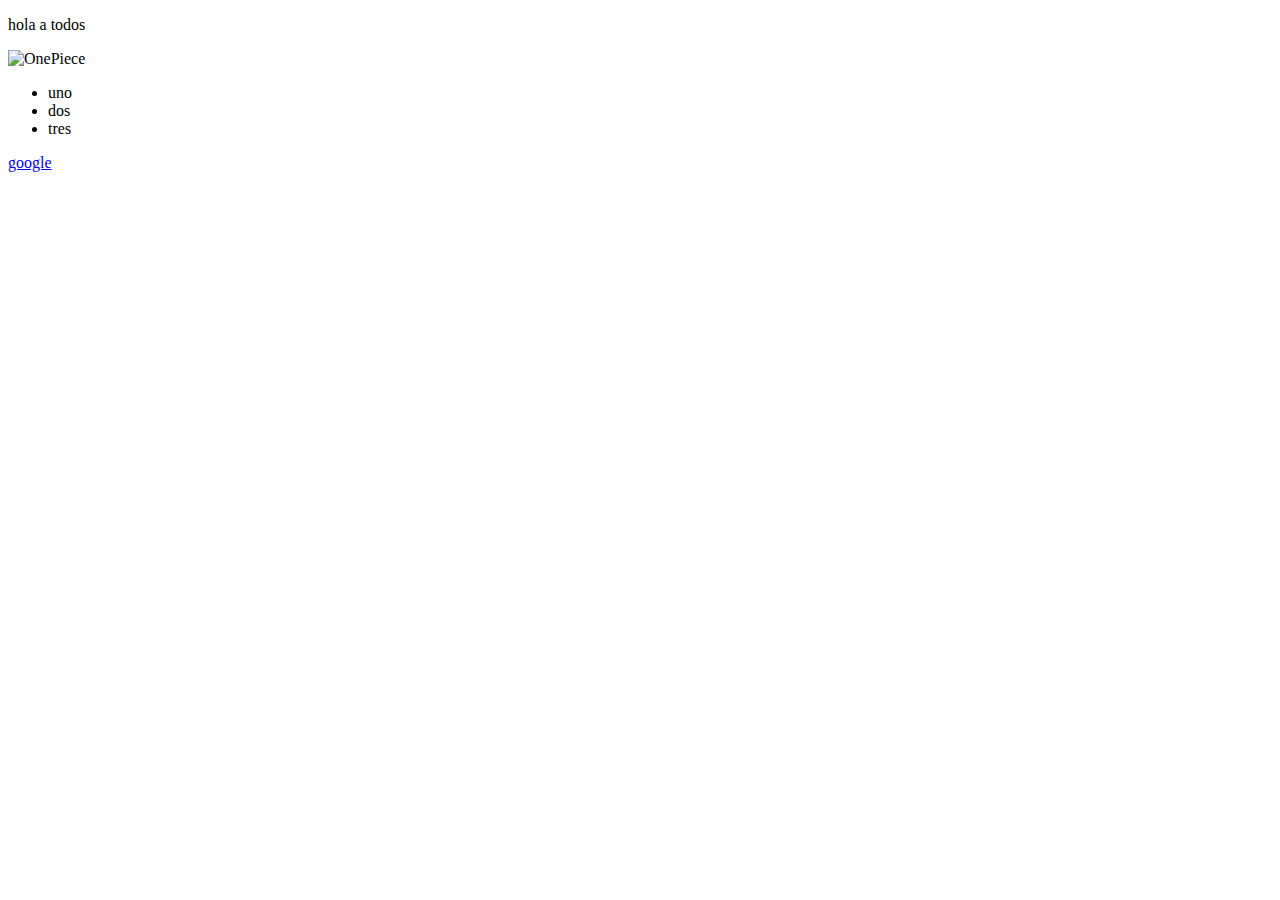
==== index.html @ 108a7e74 "Primer commit -primera carga de archivos-" ====
<!DOCTYPE html>
<html lang="es">
<head>
    <meta charset="UTF-8">
    <meta http-equiv="X-UA-Compatible" content="IE=edge">
    <meta name="viewport" content="width=device-width, initial-scale=1.0">
    <title>Mi primer documento</title>
</head>
<body>
<p>hola a todos</p>    

<img src="img/739912.jpg" alt="OnePiece">

<ul>
  <li>uno</li> 
  <li>dos</li> 
  <li>tres</li>
</ul>


<a href="https://www.google.com/">google</a>

</body>
</html>
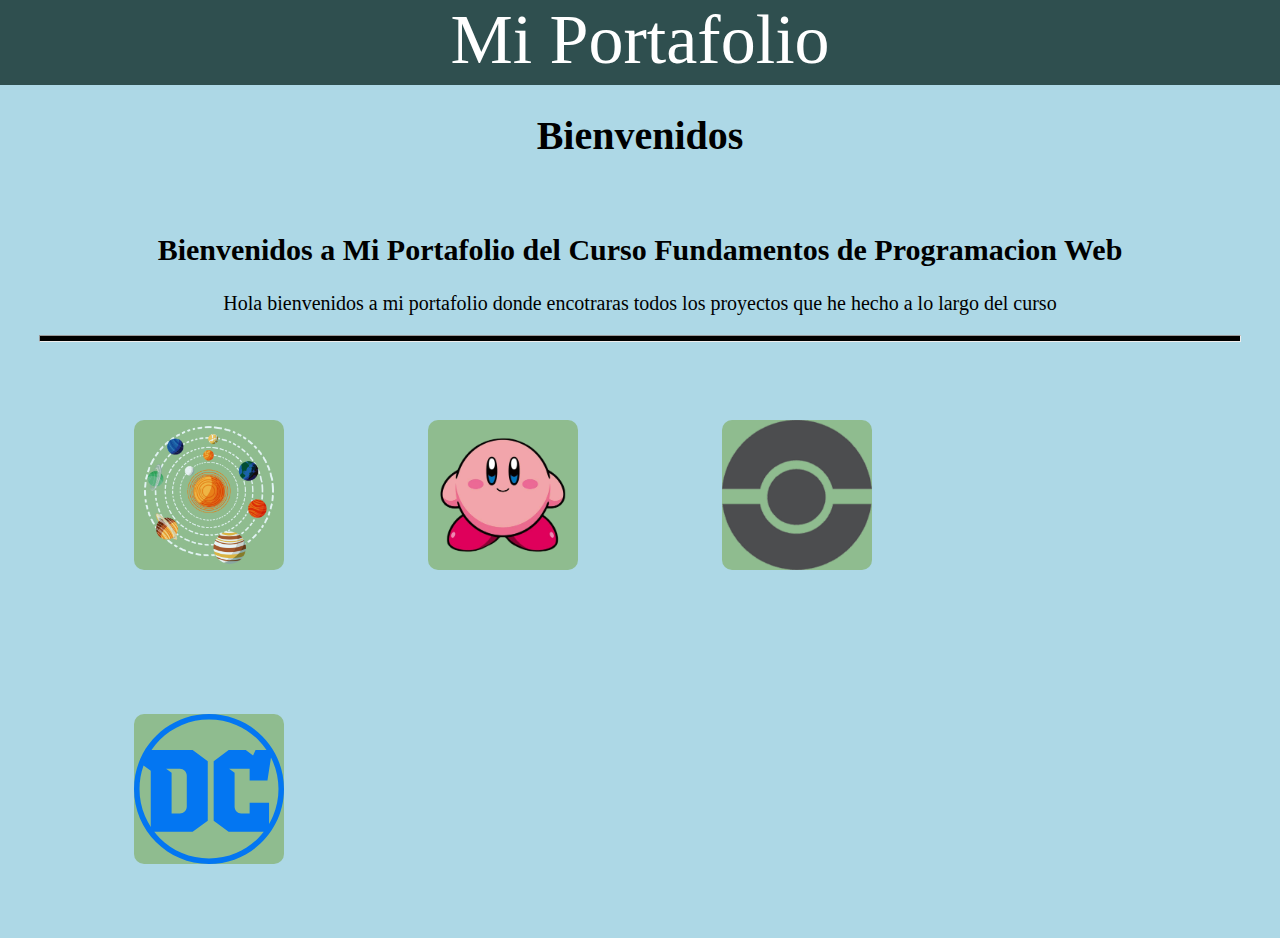
==== commit 740fb19e: "Commit -Subida de Archivos-" ====
--- a/index.html
+++ b/index.html
@@ -4,21 +4,36 @@
     <meta charset="UTF-8">
     <meta http-equiv="X-UA-Compatible" content="IE=edge">
     <meta name="viewport" content="width=device-width, initial-scale=1.0">
-    <title>Mi primer documento</title>
+    <link rel="stylesheet" href="css/portafolio.css">
+    <title>Mi Portafolio</title>
 </head>
 <body>
-<p>hola a todos</p>    
+  <header>
+   Mi Portafolio
+  </header>
+  <main>
+    <section>      
+      <div id="texto">
+        <h1>Bienvenidos</h1>
+        <br>
+          <h2>Bienvenidos a Mi Portafolio del Curso Fundamentos de Programacion Web</h2>
+            <p>Hola bienvenidos  a mi portafolio donde encotraras todos los proyectos que he hecho a lo largo del curso</p>     
+      </div>     
+  </section>
+    <hr>
+    <section id="contenido">
+      <a class="btn" href="sistema_solar.html"><img src="img/solar-system-illustration-by-Vexels.png" alt="sistema_solar"></a>
+      <a class="btn" href="practica_html.html"> <img src="img/Kirby2.png" alt="practica_html"></a>
+      <a class="btn" href="pokedex_html.html"> <img src="pokedex/pokeball.png" alt="pokedex_html"></a>
+      <a class="btn" href=""><img src="Proyecto Final/DC_Comics_logo.svg" alt="Proyecto Final"></a>
+    </section>
+    <div>
 
-<img src="img/739912.jpg" alt="OnePiece">
+    </div>
 
-<ul>
-  <li>uno</li> 
-  <li>dos</li> 
-  <li>tres</li>
-</ul>
-
-
-<a href="https://www.google.com/">google</a>
-
+  </main>
+  <footer>
+    
+  </footer>  
 </body>
 </html>--- a/css/portafolio.css
+++ b/css/portafolio.css
@@ -0,0 +1,36 @@
+body {
+    margin: 0;
+    background-color: lightblue ;
+}
+header {
+    background-color: darkslategray;
+    color: white; 
+    text-align: center;
+    font-size: 70px;
+    width: 100%;
+    height: 85px;
+}
+#texto {
+    text-align: center;
+    font-size: 20px;
+}
+hr {
+    background-color: black;
+    width: 1200px;
+    height: 5px;
+}
+#contenido {
+    width: 90%;
+    border: 30px;
+    border-color: darkorchid ;
+    margin: auto;
+}
+.btn img {
+    width: 150px;
+    height: 150px;
+    color: white;
+    background-color: darkseagreen;
+    border-radius: 10px;
+    margin: 70px;
+
+}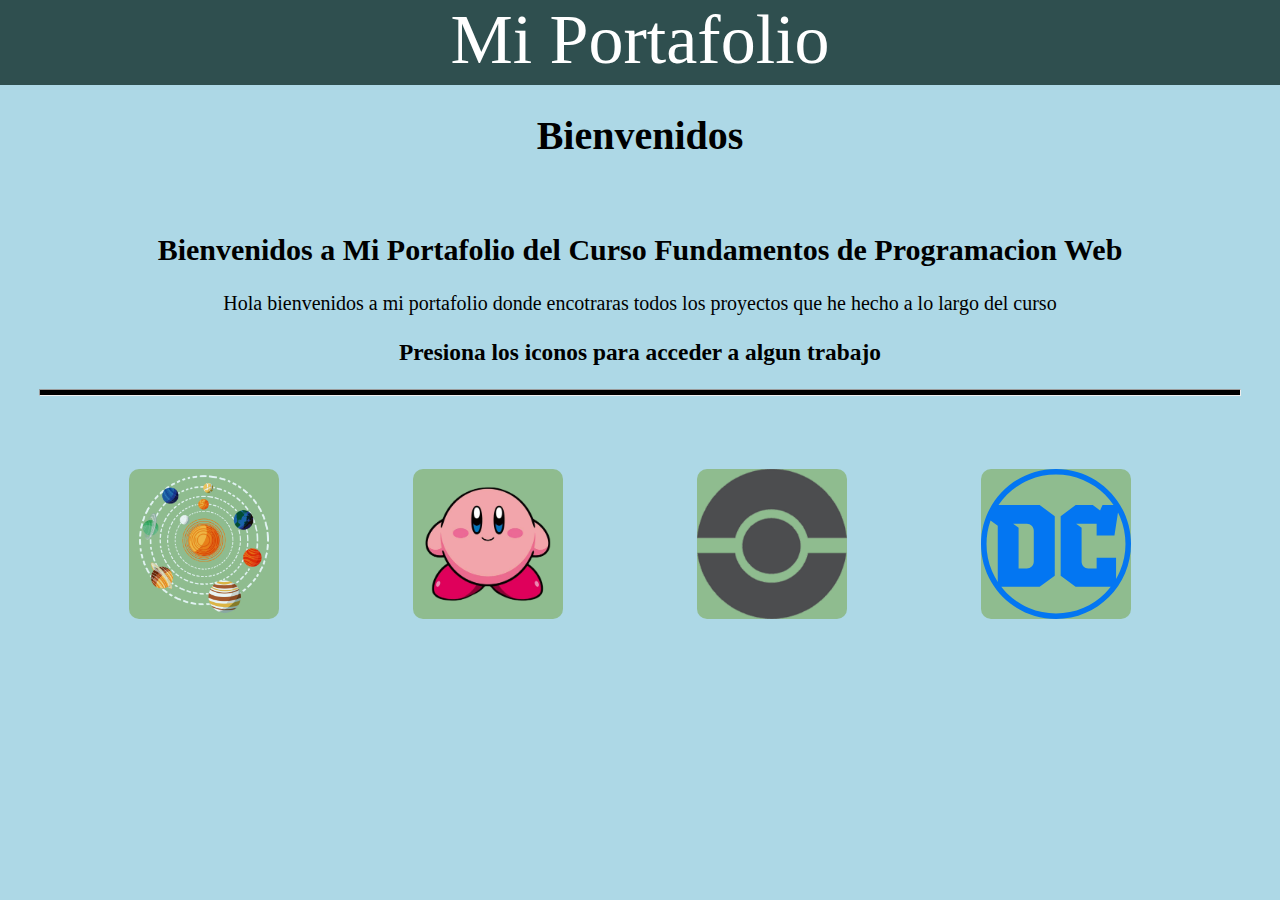
==== commit a0692e63: "Commit -subida de archivos-" ====
--- a/index.html
+++ b/index.html
@@ -17,7 +17,8 @@
         <h1>Bienvenidos</h1>
         <br>
           <h2>Bienvenidos a Mi Portafolio del Curso Fundamentos de Programacion Web</h2>
-            <p>Hola bienvenidos  a mi portafolio donde encotraras todos los proyectos que he hecho a lo largo del curso</p>     
+            <p>Hola bienvenidos  a mi portafolio donde encotraras todos los proyectos que he hecho a lo largo del curso</p>
+            <h3>Presiona los iconos para acceder a algun trabajo</h3>     
       </div>     
   </section>
     <hr>
@@ -25,7 +26,7 @@
       <a class="btn" href="sistema_solar.html"><img src="img/solar-system-illustration-by-Vexels.png" alt="sistema_solar"></a>
       <a class="btn" href="practica_html.html"> <img src="img/Kirby2.png" alt="practica_html"></a>
       <a class="btn" href="pokedex_html.html"> <img src="pokedex/pokeball.png" alt="pokedex_html"></a>
-      <a class="btn" href=""><img src="Proyecto Final/DC_Comics_logo.svg" alt="Proyecto Final"></a>
+      <a class="btn" href="Proyecto_Final.html"><img src="Proyecto Final/DC_Comics_logo.svg" alt="Proyecto Final"></a>
     </section>
     <div>
 
--- a/css/portafolio.css
+++ b/css/portafolio.css
@@ -33,4 +33,81 @@
     border-radius: 10px;
     margin: 70px;
 
-}+}
+
+/* Smarthphone vertical   */
+@media (max-width:639px){
+    header{
+        height: 75px;
+        font-size: 60px;
+    }
+    #texto{
+        height: 409.8px;
+    }
+    hr{
+        width: 100%;
+        margin: 0px;
+    }
+    h1{
+        margin-top: 0px;
+    }
+    .btn > img{
+        margin: 5px;
+    }
+  }
+  
+
+/*     smarthphone horizontal  & tablets vertical*/
+@media only screen and (min-width:640px) and (max-width:1023px){
+    hr{
+        width: 100%;
+    }
+    .btn > img {
+        margin: 68px;
+    }
+         
+    }
+    
+
+
+/*     tablets horizontal & laptop vertical (touch screen)    */
+@media only screen and (min-width:1024px) and (max-width:1279px){
+    hr{
+        width: 100%;
+    }
+    .btn > img {
+        margin: 45px;
+    }    
+                   
+  }
+    
+
+/*     laptops    & Monitores  */
+@media only screen and (min-width:1280px) and (max-width:1919px){
+    .btn > img {
+        margin: 65px;
+    }
+
+}
+
+
+/*     Televisores  */
+    
+@media only screen and (min-width:1920px){
+    header{
+        height: 115px;
+        font-size: 100px;
+    }
+    #texto {
+        font-size: 40px;
+    }
+    hr {
+        width: 1600px;
+    }
+    .btn > img {
+        width: 250px;
+        height: 250px;
+        margin: 89px;
+    }
+}
+    